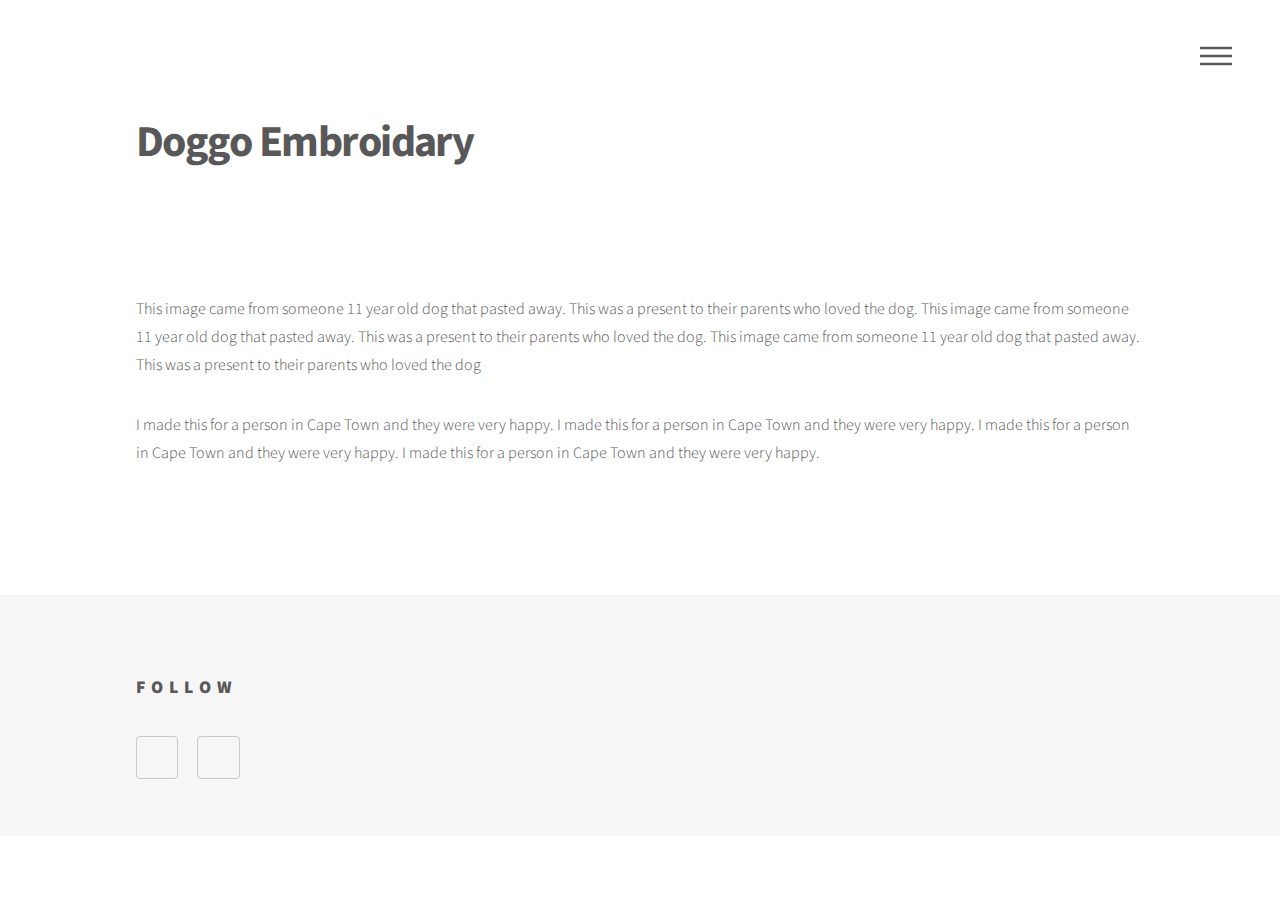
==== crafts/dog_embroidary.html @ c7ba62ee "add stetched image to doggo page" ====
<!DOCTYPE HTML>
<!--
	Phantom by HTML5 UP
	html5up.net | @ajlkn
	Free for personal and commercial use under the CCA 3.0 license (html5up.net/license)
-->
<html>

<head>
	<title>Keren Setton</title>
	<meta charset="utf-8" />
	<meta name="viewport"
		content="width=device-width, initial-scale=1, user-scalable=no" />
	<link rel="stylesheet" href="../assets/css/main.css" />
	<noscript>
		<link rel="stylesheet" href="../assets/css/noscript.css" /></noscript>
</head>

<body class="is-preload">
	<!-- Wrapper -->
	<div id="wrapper">

		<!-- Header -->
		<header id="header">
			<div class="inner">

				<!-- Nav -->
				<nav>
					<ul>
						<li><a href="#menu">Menu</a></li>
					</ul>
				</nav>

			</div>
		</header>

		<!-- Menu -->
		<nav id="menu">
			<h2>Menu</h2>
			<ul>
				<li><a href="../index.html">HOME</a></li>
				<li><a href="../craft.html">CRAFT</a></li>
				<li><a href="../film.html">FILM</a></li>
			</ul>
		</nav>

		<!-- Main -->
		<div id="main">
			<div class="inner">
				<h1>Doggo Embroidary</h1>
				<div class="col-12"><span class="image fit"><img
							src="../images/pic13.jpg" alt="" /></span></div>
				<span class="image main"><img src="images/pic13.jpg" alt="" /></span>
				<p>This image came from someone 11 year old dog that pasted away. This
					was a present to their parents who loved the dog. This image came from
					someone 11 year old dog that pasted away. This
					was a present to their parents who loved the dog. This image came from
					someone 11 year old dog that pasted away. This
					was a present to their parents who loved the dog</p>
				<p>I made this for a person in Cape Town and they were very happy. I
					made this for a person in Cape Town and they were very happy. I made
					this for a person in Cape Town and they were very happy. I made this
					for a person in Cape Town and they were very happy.</p>
			</div>
		</div>

		<!-- Footer -->
		<footer id="footer">
			<div class="inner">
				<section>
					<h2>Follow</h2>
					<ul class="icons">
						<li><a href="https://www.instagram.com/kerensetton" target="_blank"
								class="icon brands style2 fa-instagram"><span
									class="label">Instagram</span></a></li>
						<li><a href="#" class="icon solid style2 fa-envelope"><span
									class="label">Email</span></a></li>
					</ul>
				</section>
			</div>
		</footer>

	</div>

	<!-- Scripts -->
	<script src="../assets/js/jquery.min.js"></script>
	<script src="../assets/js/browser.min.js"></script>
	<script src="../assets/js/breakpoints.min.js"></script>
	<script src="../assets/js/util.js"></script>
	<script src="../assets/js/main.js"></script>

</body>

</html>
---- assets/css/main.css ----
@import url(fontawesome-all.min.css);
@import url("https://fonts.googleapis.com/css?family=Source+Sans+Pro:300,700,900");

/*
	Phantom by HTML5 UP
	html5up.net | @ajlkn
	Free for personal and commercial use under the CCA 3.0 license (html5up.net/license)
*/

.portal-option {
	width: calc(50% - 2.5em) !important;

}
@media screen and (max-width: 480px) {
	.portal-option {
		width: 100% !important;
	}
}

html, body, div, span, applet, object,
iframe, h1, h2, h3, h4, h5, h6, p, blockquote,
pre, a, abbr, acronym, address, big, cite,
code, del, dfn, em, img, ins, kbd, q, s, samp,
small, strike, strong, sub, sup, tt, var, b,
u, i, center, dl, dt, dd, ol, ul, li, fieldset,
form, label, legend, table, caption, tbody,
tfoot, thead, tr, th, td, article, aside,
canvas, details, embed, figure, figcaption,
footer, header, hgroup, menu, nav, output, ruby,
section, summary, time, mark, audio, video {
	margin: 0;
	padding: 0;
	border: 0;
	font-size: 100%;
	font: inherit;
	vertical-align: baseline;}

article, aside, details, figcaption, figure,
footer, header, hgroup, menu, nav, section {
	display: block;}

body {
	line-height: 1;
}

ol, ul {
	list-style: none;
}

blockquote, q {
	quotes: none;
}

	blockquote:before, blockquote:after, q:before, q:after {
		content: '';
		content: none;
	}

table {
	border-collapse: collapse;
	border-spacing: 0;
}

body {
	-webkit-text-size-adjust: none;
}

mark {
	background-color: transparent;
	color: inherit;
}

input::-moz-focus-inner {
	border: 0;
	padding: 0;
}

input, select, textarea {
	-moz-appearance: none;
	-webkit-appearance: none;
	-ms-appearance: none;
	appearance: none;
}

/* Basic */

	@-ms-viewport {
		width: device-width;
	}

	body {
		-ms-overflow-style: scrollbar;
	}

	@media screen and (max-width: 480px) {

		html, body {
			min-width: 320px;
		}

	}

	html {
		box-sizing: border-box;
	}

	*, *:before, *:after {
		box-sizing: inherit;
	}

	body {
		background: #ffffff;
	}

		body.is-preload *, body.is-preload *:before, body.is-preload *:after {
			-moz-animation: none !important;
			-webkit-animation: none !important;
			-ms-animation: none !important;
			animation: none !important;
			-moz-transition: none !important;
			-webkit-transition: none !important;
			-ms-transition: none !important;
			transition: none !important;
		}

/* Type */

	body, input, select, textarea {
		color: #585858;
		font-family: "Source Sans Pro", Helvetica, sans-serif;
		font-size: 16pt;
		font-weight: 300;
		line-height: 1.75;
	}

		@media screen and (max-width: 1680px) {

			body, input, select, textarea {
				font-size: 14pt;
			}

		}

		@media screen and (max-width: 1280px) {

			body, input, select, textarea {
				font-size: 12pt;
			}

		}

	a {
		-moz-transition: border-bottom-color 0.2s ease, color 0.2s ease;
		-webkit-transition: border-bottom-color 0.2s ease, color 0.2s ease;
		-ms-transition: border-bottom-color 0.2s ease, color 0.2s ease;
		transition: border-bottom-color 0.2s ease, color 0.2s ease;
		text-decoration: none;
		color: #585858;
		border-bottom: dotted 1px rgba(88, 88, 88, 0.5);
	}

		a:hover {
			border-bottom-color: transparent;
			color: #f2849e !important;
		}

	strong, b {
		font-weight: 900;
	}

	em, i {
		font-style: italic;
	}

	p {
		margin: 0 0 2em 0;
	}

	h1 {
		font-size: 2.75em;
		font-weight: 700;
		line-height: 1.3;
		margin: 0 0 1em 0;
		letter-spacing: -0.035em;
	}

		h1 a {
			color: inherit;
		}

		@media screen and (max-width: 736px) {

			h1 {
				font-size: 2em;
				margin: 0 0 1em 0;
			}

		}

		@media screen and (max-width: 360px) {

			h1 {
				font-size: 1.75em;
			}

		}

	h2, h3, h4, h5, h6 {
		font-weight: 900;
		line-height: 1.5;
		margin: 0 0 2em 0;
		text-transform: uppercase;
		letter-spacing: 0.35em;
	}

		h2 a, h3 a, h4 a, h5 a, h6 a {
			color: inherit;
		}

	h2 {
		font-size: 1.1em;
	}

	h3 {
		font-size: 1em;
	}

	h4 {
		font-size: 0.8em;
	}

	h5 {
		font-size: 0.8em;
	}

	h6 {
		font-size: 0.8em;
	}

	@media screen and (max-width: 980px) {

		h1 br, h2 br, h3 br, h4 br, h5 br, h6 br {
			display: none;
		}

	}

	@media screen and (max-width: 736px) {

		h2 {
			font-size: 1em;
		}

		h3 {
			font-size: 0.8em;
		}

	}

	sub {
		font-size: 0.8em;
		position: relative;
		top: 0.5em;
	}

	sup {
		font-size: 0.8em;
		position: relative;
		top: -0.5em;
	}

	blockquote {
		border-left: solid 4px #c9c9c9;
		font-style: italic;
		margin: 0 0 2em 0;
		padding: 0.5em 0 0.5em 2em;
	}

	code {
		background: rgba(144, 144, 144, 0.075);
		border-radius: 4px;
		border: solid 1px #c9c9c9;
		font-family: "Courier New", monospace;
		font-size: 0.9em;
		margin: 0 0.25em;
		padding: 0.25em 0.65em;
	}

	pre {
		-webkit-overflow-scrolling: touch;
		font-family: "Courier New", monospace;
		font-size: 0.9em;
		margin: 0 0 2em 0;
	}

		pre code {
			display: block;
			line-height: 1.75;
			padding: 1em 1.5em;
			overflow-x: auto;
		}

	hr {
		border: 0;
		border-bottom: solid 1px #c9c9c9;
		margin: 2em 0;
	}

		hr.major {
			margin: 3em 0;
		}

	.align-left {
		text-align: left;
	}

	.align-center {
		text-align: center;
	}

	.align-right {
		text-align: right;
	}

/* Row */

	.row {
		display: flex;
		flex-wrap: wrap;
		box-sizing: border-box;
		align-items: stretch;
	}

		.row > * {
			box-sizing: border-box;
		}

		.row.gtr-uniform > * > :last-child {
			margin-bottom: 0;
		}

		.row.aln-left {
			justify-content: flex-start;
		}

		.row.aln-center {
			justify-content: center;
		}

		.row.aln-right {
			justify-content: flex-end;
		}

		.row.aln-top {
			align-items: flex-start;
		}

		.row.aln-middle {
			align-items: center;
		}

		.row.aln-bottom {
			align-items: flex-end;
		}

		.row > .imp {
			order: -1;
		}

		.row > .col-1 {
			width: 8.33333%;
		}

		.row > .off-1 {
			margin-left: 8.33333%;
		}

		.row > .col-2 {
			width: 16.66667%;
		}

		.row > .off-2 {
			margin-left: 16.66667%;
		}

		.row > .col-3 {
			width: 25%;
		}

		.row > .off-3 {
			margin-left: 25%;
		}

		.row > .col-4 {
			width: 33.33333%;
		}

		.row > .off-4 {
			margin-left: 33.33333%;
		}

		.row > .col-5 {
			width: 41.66667%;
		}

		.row > .off-5 {
			margin-left: 41.66667%;
		}

		.row > .col-6 {
			width: 50%;
		}

		.row > .off-6 {
			margin-left: 50%;
		}

		.row > .col-7 {
			width: 58.33333%;
		}

		.row > .off-7 {
			margin-left: 58.33333%;
		}

		.row > .col-8 {
			width: 66.66667%;
		}

		.row > .off-8 {
			margin-left: 66.66667%;
		}

		.row > .col-9 {
			width: 75%;
		}

		.row > .off-9 {
			margin-left: 75%;
		}

		.row > .col-10 {
			width: 83.33333%;
		}

		.row > .off-10 {
			margin-left: 83.33333%;
		}

		.row > .col-11 {
			width: 91.66667%;
		}

		.row > .off-11 {
			margin-left: 91.66667%;
		}

		.row > .col-12 {
			width: 100%;
		}

		.row > .off-12 {
			margin-left: 100%;
		}

		.row.gtr-0 {
			margin-top: 0;
			margin-left: 0em;
		}

			.row.gtr-0 > * {
				padding: 0 0 0 0em;
			}

			.row.gtr-0.gtr-uniform {
				margin-top: 0em;
			}

				.row.gtr-0.gtr-uniform > * {
					padding-top: 0em;
				}

		.row.gtr-25 {
			margin-top: 0;
			margin-left: -0.5em;
		}

			.row.gtr-25 > * {
				padding: 0 0 0 0.5em;
			}

			.row.gtr-25.gtr-uniform {
				margin-top: -0.5em;
			}

				.row.gtr-25.gtr-uniform > * {
					padding-top: 0.5em;
				}

		.row.gtr-50 {
			margin-top: 0;
			margin-left: -1em;
		}

			.row.gtr-50 > * {
				padding: 0 0 0 1em;
			}

			.row.gtr-50.gtr-uniform {
				margin-top: -1em;
			}

				.row.gtr-50.gtr-uniform > * {
					padding-top: 1em;
				}

		.row {
			margin-top: 0;
			margin-left: -2em;
		}

			.row > * {
				padding: 0 0 0 2em;
			}

			.row.gtr-uniform {
				margin-top: -2em;
			}

				.row.gtr-uniform > * {
					padding-top: 2em;
				}

		.row.gtr-150 {
			margin-top: 0;
			margin-left: -3em;
		}

			.row.gtr-150 > * {
				padding: 0 0 0 3em;
			}

			.row.gtr-150.gtr-uniform {
				margin-top: -3em;
			}

				.row.gtr-150.gtr-uniform > * {
					padding-top: 3em;
				}

		.row.gtr-200 {
			margin-top: 0;
			margin-left: -4em;
		}

			.row.gtr-200 > * {
				padding: 0 0 0 4em;
			}

			.row.gtr-200.gtr-uniform {
				margin-top: -4em;
			}

				.row.gtr-200.gtr-uniform > * {
					padding-top: 4em;
				}

		@media screen and (max-width: 1680px) {

			.row {
				display: flex;
				flex-wrap: wrap;
				box-sizing: border-box;
				align-items: stretch;
			}

				.row > * {
					box-sizing: border-box;
				}

				.row.gtr-uniform > * > :last-child {
					margin-bottom: 0;
				}

				.row.aln-left {
					justify-content: flex-start;
				}

				.row.aln-center {
					justify-content: center;
				}

				.row.aln-right {
					justify-content: flex-end;
				}

				.row.aln-top {
					align-items: flex-start;
				}

				.row.aln-middle {
					align-items: center;
				}

				.row.aln-bottom {
					align-items: flex-end;
				}

				.row > .imp-xlarge {
					order: -1;
				}

				.row > .col-1-xlarge {
					width: 8.33333%;
				}

				.row > .off-1-xlarge {
					margin-left: 8.33333%;
				}

				.row > .col-2-xlarge {
					width: 16.66667%;
				}

				.row > .off-2-xlarge {
					margin-left: 16.66667%;
				}

				.row > .col-3-xlarge {
					width: 25%;
				}

				.row > .off-3-xlarge {
					margin-left: 25%;
				}

				.row > .col-4-xlarge {
					width: 33.33333%;
				}

				.row > .off-4-xlarge {
					margin-left: 33.33333%;
				}

				.row > .col-5-xlarge {
					width: 41.66667%;
				}

				.row > .off-5-xlarge {
					margin-left: 41.66667%;
				}

				.row > .col-6-xlarge {
					width: 50%;
				}

				.row > .off-6-xlarge {
					margin-left: 50%;
				}

				.row > .col-7-xlarge {
					width: 58.33333%;
				}

				.row > .off-7-xlarge {
					margin-left: 58.33333%;
				}

				.row > .col-8-xlarge {
					width: 66.66667%;
				}

				.row > .off-8-xlarge {
					margin-left: 66.66667%;
				}

				.row > .col-9-xlarge {
					width: 75%;
				}

				.row > .off-9-xlarge {
					margin-left: 75%;
				}

				.row > .col-10-xlarge {
					width: 83.33333%;
				}

				.row > .off-10-xlarge {
					margin-left: 83.33333%;
				}

				.row > .col-11-xlarge {
					width: 91.66667%;
				}

				.row > .off-11-xlarge {
					margin-left: 91.66667%;
				}

				.row > .col-12-xlarge {
					width: 100%;
				}

				.row > .off-12-xlarge {
					margin-left: 100%;
				}

				.row.gtr-0 {
					margin-top: 0;
					margin-left: 0em;
				}

					.row.gtr-0 > * {
						padding: 0 0 0 0em;
					}

					.row.gtr-0.gtr-uniform {
						margin-top: 0em;
					}

						.row.gtr-0.gtr-uniform > * {
							padding-top: 0em;
						}

				.row.gtr-25 {
					margin-top: 0;
					margin-left: -0.5em;
				}

					.row.gtr-25 > * {
						padding: 0 0 0 0.5em;
					}

					.row.gtr-25.gtr-uniform {
						margin-top: -0.5em;
					}

						.row.gtr-25.gtr-uniform > * {
							padding-top: 0.5em;
						}

				.row.gtr-50 {
					margin-top: 0;
					margin-left: -1em;
				}

					.row.gtr-50 > * {
						padding: 0 0 0 1em;
					}

					.row.gtr-50.gtr-uniform {
						margin-top: -1em;
					}

						.row.gtr-50.gtr-uniform > * {
							padding-top: 1em;
						}

				.row {
					margin-top: 0;
					margin-left: -2em;
				}

					.row > * {
						padding: 0 0 0 2em;
					}

					.row.gtr-uniform {
						margin-top: -2em;
					}

						.row.gtr-uniform > * {
							padding-top: 2em;
						}

				.row.gtr-150 {
					margin-top: 0;
					margin-left: -3em;
				}

					.row.gtr-150 > * {
						padding: 0 0 0 3em;
					}

					.row.gtr-150.gtr-uniform {
						margin-top: -3em;
					}

						.row.gtr-150.gtr-uniform > * {
							padding-top: 3em;
						}

				.row.gtr-200 {
					margin-top: 0;
					margin-left: -4em;
				}

					.row.gtr-200 > * {
						padding: 0 0 0 4em;
					}

					.row.gtr-200.gtr-uniform {
						margin-top: -4em;
					}

						.row.gtr-200.gtr-uniform > * {
							padding-top: 4em;
						}

		}

		@media screen and (max-width: 1280px) {

			.row {
				display: flex;
				flex-wrap: wrap;
				box-sizing: border-box;
				align-items: stretch;
			}

				.row > * {
					box-sizing: border-box;
				}

				.row.gtr-uniform > * > :last-child {
					margin-bottom: 0;
				}

				.row.aln-left {
					justify-content: flex-start;
				}

				.row.aln-center {
					justify-content: center;
				}

				.row.aln-right {
					justify-content: flex-end;
				}

				.row.aln-top {
					align-items: flex-start;
				}

				.row.aln-middle {
					align-items: center;
				}

				.row.aln-bottom {
					align-items: flex-end;
				}

				.row > .imp-large {
					order: -1;
				}

				.row > .col-1-large {
					width: 8.33333%;
				}

				.row > .off-1-large {
					margin-left: 8.33333%;
				}

				.row > .col-2-large {
					width: 16.66667%;
				}

				.row > .off-2-large {
					margin-left: 16.66667%;
				}

				.row > .col-3-large {
					width: 25%;
				}

				.row > .off-3-large {
					margin-left: 25%;
				}

				.row > .col-4-large {
					width: 33.33333%;
				}

				.row > .off-4-large {
					margin-left: 33.33333%;
				}

				.row > .col-5-large {
					width: 41.66667%;
				}

				.row > .off-5-large {
					margin-left: 41.66667%;
				}

				.row > .col-6-large {
					width: 50%;
				}

				.row > .off-6-large {
					margin-left: 50%;
				}

				.row > .col-7-large {
					width: 58.33333%;
				}

				.row > .off-7-large {
					margin-left: 58.33333%;
				}

				.row > .col-8-large {
					width: 66.66667%;
				}

				.row > .off-8-large {
					margin-left: 66.66667%;
				}

				.row > .col-9-large {
					width: 75%;
				}

				.row > .off-9-large {
					margin-left: 75%;
				}

				.row > .col-10-large {
					width: 83.33333%;
				}

				.row > .off-10-large {
					margin-left: 83.33333%;
				}

				.row > .col-11-large {
					width: 91.66667%;
				}

				.row > .off-11-large {
					margin-left: 91.66667%;
				}

				.row > .col-12-large {
					width: 100%;
				}

				.row > .off-12-large {
					margin-left: 100%;
				}

				.row.gtr-0 {
					margin-top: 0;
					margin-left: 0em;
				}

					.row.gtr-0 > * {
						padding: 0 0 0 0em;
					}

					.row.gtr-0.gtr-uniform {
						margin-top: 0em;
					}

						.row.gtr-0.gtr-uniform > * {
							padding-top: 0em;
						}

				.row.gtr-25 {
					margin-top: 0;
					margin-left: -0.5em;
				}

					.row.gtr-25 > * {
						padding: 0 0 0 0.5em;
					}

					.row.gtr-25.gtr-uniform {
						margin-top: -0.5em;
					}

						.row.gtr-25.gtr-uniform > * {
							padding-top: 0.5em;
						}

				.row.gtr-50 {
					margin-top: 0;
					margin-left: -1em;
				}

					.row.gtr-50 > * {
						padding: 0 0 0 1em;
					}

					.row.gtr-50.gtr-uniform {
						margin-top: -1em;
					}

						.row.gtr-50.gtr-uniform > * {
							padding-top: 1em;
						}

				.row {
					margin-top: 0;
					margin-left: -2em;
				}

					.row > * {
						padding: 0 0 0 2em;
					}

					.row.gtr-uniform {
						margin-top: -2em;
					}

						.row.gtr-uniform > * {
							padding-top: 2em;
						}

				.row.gtr-150 {
					margin-top: 0;
					margin-left: -3em;
				}

					.row.gtr-150 > * {
						padding: 0 0 0 3em;
					}

					.row.gtr-150.gtr-uniform {
						margin-top: -3em;
					}

						.row.gtr-150.gtr-uniform > * {
							padding-top: 3em;
						}

				.row.gtr-200 {
					margin-top: 0;
					margin-left: -4em;
				}

					.row.gtr-200 > * {
						padding: 0 0 0 4em;
					}

					.row.gtr-200.gtr-uniform {
						margin-top: -4em;
					}

						.row.gtr-200.gtr-uniform > * {
							padding-top: 4em;
						}

		}

		@media screen and (max-width: 980px) {

			.row {
				display: flex;
				flex-wrap: wrap;
				box-sizing: border-box;
				align-items: stretch;
			}

				.row > * {
					box-sizing: border-box;
				}

				.row.gtr-uniform > * > :last-child {
					margin-bottom: 0;
				}

				.row.aln-left {
					justify-content: flex-start;
				}

				.row.aln-center {
					justify-content: center;
				}

				.row.aln-right {
					justify-content: flex-end;
				}

				.row.aln-top {
					align-items: flex-start;
				}

				.row.aln-middle {
					align-items: center;
				}

				.row.aln-bottom {
					align-items: flex-end;
				}

				.row > .imp-medium {
					order: -1;
				}

				.row > .col-1-medium {
					width: 8.33333%;
				}

				.row > .off-1-medium {
					margin-left: 8.33333%;
				}

				.row > .col-2-medium {
					width: 16.66667%;
				}

				.row > .off-2-medium {
					margin-left: 16.66667%;
				}

				.row > .col-3-medium {
					width: 25%;
				}

				.row > .off-3-medium {
					margin-left: 25%;
				}

				.row > .col-4-medium {
					width: 33.33333%;
				}

				.row > .off-4-medium {
					margin-left: 33.33333%;
				}

				.row > .col-5-medium {
					width: 41.66667%;
				}

				.row > .off-5-medium {
					margin-left: 41.66667%;
				}

				.row > .col-6-medium {
					width: 50%;
				}

				.row > .off-6-medium {
					margin-left: 50%;
				}

				.row > .col-7-medium {
					width: 58.33333%;
				}

				.row > .off-7-medium {
					margin-left: 58.33333%;
				}

				.row > .col-8-medium {
					width: 66.66667%;
				}

				.row > .off-8-medium {
					margin-left: 66.66667%;
				}

				.row > .col-9-medium {
					width: 75%;
				}

				.row > .off-9-medium {
					margin-left: 75%;
				}

				.row > .col-10-medium {
					width: 83.33333%;
				}

				.row > .off-10-medium {
					margin-left: 83.33333%;
				}

				.row > .col-11-medium {
					width: 91.66667%;
				}

				.row > .off-11-medium {
					margin-left: 91.66667%;
				}

				.row > .col-12-medium {
					width: 100%;
				}

				.row > .off-12-medium {
					margin-left: 100%;
				}

				.row.gtr-0 {
					margin-top: 0;
					margin-left: 0em;
				}

					.row.gtr-0 > * {
						padding: 0 0 0 0em;
					}

					.row.gtr-0.gtr-uniform {
						margin-top: 0em;
					}

						.row.gtr-0.gtr-uniform > * {
							padding-top: 0em;
						}

				.row.gtr-25 {
					margin-top: 0;
					margin-left: -0.375em;
				}

					.row.gtr-25 > * {
						padding: 0 0 0 0.375em;
					}

					.row.gtr-25.gtr-uniform {
						margin-top: -0.375em;
					}

						.row.gtr-25.gtr-uniform > * {
							padding-top: 0.375em;
						}

				.row.gtr-50 {
					margin-top: 0;
					margin-left: -0.75em;
				}

					.row.gtr-50 > * {
						padding: 0 0 0 0.75em;
					}

					.row.gtr-50.gtr-uniform {
						margin-top: -0.75em;
					}

						.row.gtr-50.gtr-uniform > * {
							padding-top: 0.75em;
						}

				.row {
					margin-top: 0;
					margin-left: -1.5em;
				}

					.row > * {
						padding: 0 0 0 1.5em;
					}

					.row.gtr-uniform {
						margin-top: -1.5em;
					}

						.row.gtr-uniform > * {
							padding-top: 1.5em;
						}

				.row.gtr-150 {
					margin-top: 0;
					margin-left: -2.25em;
				}

					.row.gtr-150 > * {
						padding: 0 0 0 2.25em;
					}

					.row.gtr-150.gtr-uniform {
						margin-top: -2.25em;
					}

						.row.gtr-150.gtr-uniform > * {
							padding-top: 2.25em;
						}

				.row.gtr-200 {
					margin-top: 0;
					margin-left: -3em;
				}

					.row.gtr-200 > * {
						padding: 0 0 0 3em;
					}

					.row.gtr-200.gtr-uniform {
						margin-top: -3em;
					}

						.row.gtr-200.gtr-uniform > * {
							padding-top: 3em;
						}

		}

		@media screen and (max-width: 736px) {

			.row {
				display: flex;
				flex-wrap: wrap;
				box-sizing: border-box;
				align-items: stretch;
			}

				.row > * {
					box-sizing: border-box;
				}

				.row.gtr-uniform > * > :last-child {
					margin-bottom: 0;
				}

				.row.aln-left {
					justify-content: flex-start;
				}

				.row.aln-center {
					justify-content: center;
				}

				.row.aln-right {
					justify-content: flex-end;
				}

				.row.aln-top {
					align-items: flex-start;
				}

				.row.aln-middle {
					align-items: center;
				}

				.row.aln-bottom {
					align-items: flex-end;
				}

				.row > .imp-small {
					order: -1;
				}

				.row > .col-1-small {
					width: 8.33333%;
				}

				.row > .off-1-small {
					margin-left: 8.33333%;
				}

				.row > .col-2-small {
					width: 16.66667%;
				}

				.row > .off-2-small {
					margin-left: 16.66667%;
				}

				.row > .col-3-small {
					width: 25%;
				}

				.row > .off-3-small {
					margin-left: 25%;
				}

				.row > .col-4-small {
					width: 33.33333%;
				}

				.row > .off-4-small {
					margin-left: 33.33333%;
				}

				.row > .col-5-small {
					width: 41.66667%;
				}

				.row > .off-5-small {
					margin-left: 41.66667%;
				}

				.row > .col-6-small {
					width: 50%;
				}

				.row > .off-6-small {
					margin-left: 50%;
				}

				.row > .col-7-small {
					width: 58.33333%;
				}

				.row > .off-7-small {
					margin-left: 58.33333%;
				}

				.row > .col-8-small {
					width: 66.66667%;
				}

				.row > .off-8-small {
					margin-left: 66.66667%;
				}

				.row > .col-9-small {
					width: 75%;
				}

				.row > .off-9-small {
					margin-left: 75%;
				}

				.row > .col-10-small {
					width: 83.33333%;
				}

				.row > .off-10-small {
					margin-left: 83.33333%;
				}

				.row > .col-11-small {
					width: 91.66667%;
				}

				.row > .off-11-small {
					margin-left: 91.66667%;
				}

				.row > .col-12-small {
					width: 100%;
				}

				.row > .off-12-small {
					margin-left: 100%;
				}

				.row.gtr-0 {
					margin-top: 0;
					margin-left: 0em;
				}

					.row.gtr-0 > * {
						padding: 0 0 0 0em;
					}

					.row.gtr-0.gtr-uniform {
						margin-top: 0em;
					}

						.row.gtr-0.gtr-uniform > * {
							padding-top: 0em;
						}

				.row.gtr-25 {
					margin-top: 0;
					margin-left: -0.25em;
				}

					.row.gtr-25 > * {
						padding: 0 0 0 0.25em;
					}

					.row.gtr-25.gtr-uniform {
						margin-top: -0.25em;
					}

						.row.gtr-25.gtr-uniform > * {
							padding-top: 0.25em;
						}

				.row.gtr-50 {
					margin-top: 0;
					margin-left: -0.5em;
				}

					.row.gtr-50 > * {
						padding: 0 0 0 0.5em;
					}

					.row.gtr-50.gtr-uniform {
						margin-top: -0.5em;
					}

						.row.gtr-50.gtr-uniform > * {
							padding-top: 0.5em;
						}

				.row {
					margin-top: 0;
					margin-left: -1em;
				}

					.row > * {
						padding: 0 0 0 1em;
					}

					.row.gtr-uniform {
						margin-top: -1em;
					}

						.row.gtr-uniform > * {
							padding-top: 1em;
						}

				.row.gtr-150 {
					margin-top: 0;
					margin-left: -1.5em;
				}

					.row.gtr-150 > * {
						padding: 0 0 0 1.5em;
					}

					.row.gtr-150.gtr-uniform {
						margin-top: -1.5em;
					}

						.row.gtr-150.gtr-uniform > * {
							padding-top: 1.5em;
						}

				.row.gtr-200 {
					margin-top: 0;
					margin-left: -2em;
				}

					.row.gtr-200 > * {
						padding: 0 0 0 2em;
					}

					.row.gtr-200.gtr-uniform {
						margin-top: -2em;
					}

						.row.gtr-200.gtr-uniform > * {
							padding-top: 2em;
						}

		}

		@media screen and (max-width: 480px) {

			.row {
				display: flex;
				flex-wrap: wrap;
				box-sizing: border-box;
				align-items: stretch;
			}

				.row > * {
					box-sizing: border-box;
				}

				.row.gtr-uniform > * > :last-child {
					margin-bottom: 0;
				}

				.row.aln-left {
					justify-content: flex-start;
				}

				.row.aln-center {
					justify-content: center;
				}

				.row.aln-right {
					justify-content: flex-end;
				}

				.row.aln-top {
					align-items: flex-start;
				}

				.row.aln-middle {
					align-items: center;
				}

				.row.aln-bottom {
					align-items: flex-end;
				}

				.row > .imp-xsmall {
					order: -1;
				}

				.row > .col-1-xsmall {
					width: 8.33333%;
				}

				.row > .off-1-xsmall {
					margin-left: 8.33333%;
				}

				.row > .col-2-xsmall {
					width: 16.66667%;
				}

				.row > .off-2-xsmall {
					margin-left: 16.66667%;
				}

				.row > .col-3-xsmall {
					width: 25%;
				}

				.row > .off-3-xsmall {
					margin-left: 25%;
				}

				.row > .col-4-xsmall {
					width: 33.33333%;
				}

				.row > .off-4-xsmall {
					margin-left: 33.33333%;
				}

				.row > .col-5-xsmall {
					width: 41.66667%;
				}

				.row > .off-5-xsmall {
					margin-left: 41.66667%;
				}

				.row > .col-6-xsmall {
					width: 50%;
				}

				.row > .off-6-xsmall {
					margin-left: 50%;
				}

				.row > .col-7-xsmall {
					width: 58.33333%;
				}

				.row > .off-7-xsmall {
					margin-left: 58.33333%;
				}

				.row > .col-8-xsmall {
					width: 66.66667%;
				}

				.row > .off-8-xsmall {
					margin-left: 66.66667%;
				}

				.row > .col-9-xsmall {
					width: 75%;
				}

				.row > .off-9-xsmall {
					margin-left: 75%;
				}

				.row > .col-10-xsmall {
					width: 83.33333%;
				}

				.row > .off-10-xsmall {
					margin-left: 83.33333%;
				}

				.row > .col-11-xsmall {
					width: 91.66667%;
				}

				.row > .off-11-xsmall {
					margin-left: 91.66667%;
				}

				.row > .col-12-xsmall {
					width: 100%;
				}

				.row > .off-12-xsmall {
					margin-left: 100%;
				}

				.row.gtr-0 {
					margin-top: 0;
					margin-left: 0em;
				}

					.row.gtr-0 > * {
						padding: 0 0 0 0em;
					}

					.row.gtr-0.gtr-uniform {
						margin-top: 0em;
					}

						.row.gtr-0.gtr-uniform > * {
							padding-top: 0em;
						}

				.row.gtr-25 {
					margin-top: 0;
					margin-left: -0.25em;
				}

					.row.gtr-25 > * {
						padding: 0 0 0 0.25em;
					}

					.row.gtr-25.gtr-uniform {
						margin-top: -0.25em;
					}

						.row.gtr-25.gtr-uniform > * {
							padding-top: 0.25em;
						}

				.row.gtr-50 {
					margin-top: 0;
					margin-left: -0.5em;
				}

					.row.gtr-50 > * {
						padding: 0 0 0 0.5em;
					}

					.row.gtr-50.gtr-uniform {
						margin-top: -0.5em;
					}

						.row.gtr-50.gtr-uniform > * {
							padding-top: 0.5em;
						}

				.row {
					margin-top: 0;
					margin-left: -1em;
				}

					.row > * {
						padding: 0 0 0 1em;
					}

					.row.gtr-uniform {
						margin-top: -1em;
					}

						.row.gtr-uniform > * {
							padding-top: 1em;
						}

				.row.gtr-150 {
					margin-top: 0;
					margin-left: -1.5em;
				}

					.row.gtr-150 > * {
						padding: 0 0 0 1.5em;
					}

					.row.gtr-150.gtr-uniform {
						margin-top: -1.5em;
					}

						.row.gtr-150.gtr-uniform > * {
							padding-top: 1.5em;
						}

				.row.gtr-200 {
					margin-top: 0;
					margin-left: -2em;
				}

					.row.gtr-200 > * {
						padding: 0 0 0 2em;
					}

					.row.gtr-200.gtr-uniform {
						margin-top: -2em;
					}

						.row.gtr-200.gtr-uniform > * {
							padding-top: 2em;
						}

		}

/* Section/Article */

	section.special, article.special {
		text-align: center;
	}

	header p {
		margin-top: -1em;
	}

	@media screen and (max-width: 736px) {

		header p {
			margin-top: 0;
		}

	}

/* Icon */

	.icon {
		text-decoration: none;
		border-bottom: none;
		position: relative;
	}

		.icon:before {
			-moz-osx-font-smoothing: grayscale;
			-webkit-font-smoothing: antialiased;
			display: inline-block;
			font-style: normal;
			font-variant: normal;
			text-rendering: auto;
			line-height: 1;
			text-transform: none !important;
			font-family: 'Font Awesome 5 Free';
			font-weight: 400;
		}

		.icon > .label {
			display: none;
		}

		.icon:before {
			line-height: inherit;
		}

		.icon.solid:before {
			font-weight: 900;
		}

		.icon.brands:before {
			font-family: 'Font Awesome 5 Brands';
		}

		.icon.style2 {
			-moz-transition: background-color 0.2s ease-in-out, color 0.2s ease-in-out, border-color 0.2s ease-in-out;
			-webkit-transition: background-color 0.2s ease-in-out, color 0.2s ease-in-out, border-color 0.2s ease-in-out;
			-ms-transition: background-color 0.2s ease-in-out, color 0.2s ease-in-out, border-color 0.2s ease-in-out;
			transition: background-color 0.2s ease-in-out, color 0.2s ease-in-out, border-color 0.2s ease-in-out;
			background-color: transparent;
			border: solid 1px #c9c9c9;
			border-radius: 4px;
			width: 2.65em;
			height: 2.65em;
			display: inline-block;
			text-align: center;
			line-height: 2.65em;
			color: inherit;
		}

			.icon.style2:before {
				font-size: 1.1em;
			}

			.icon.style2:hover {
				color: #f2849e;
				border-color: #f2849e;
			}

			.icon.style2:active {
				background-color: rgba(242, 132, 158, 0.1);
			}

/* List */

	ol {
		list-style: decimal;
		margin: 0 0 2em 0;
		padding-left: 1.25em;
	}

		ol li {
			padding-left: 0.25em;
		}

	ul {
		list-style: disc;
		margin: 0 0 2em 0;
		padding-left: 1em;
	}

		ul li {
			padding-left: 0.5em;
		}

		ul.alt {
			list-style: none;
			padding-left: 0;
		}

			ul.alt li {
				border-top: solid 1px #c9c9c9;
				padding: 0.5em 0;
			}

				ul.alt li:first-child {
					border-top: 0;
					padding-top: 0;
				}

	dl {
		margin: 0 0 2em 0;
	}

		dl dt {
			display: block;
			font-weight: 900;
			margin: 0 0 1em 0;
		}

		dl dd {
			margin-left: 2em;
		}

/* Actions */

	ul.actions {
		display: -moz-flex;
		display: -webkit-flex;
		display: -ms-flex;
		display: flex;
		cursor: default;
		list-style: none;
		margin-left: -1em;
		padding-left: 0;
	}

		ul.actions li {
			padding: 0 0 0 1em;
			vertical-align: middle;
		}

		ul.actions.special {
			-moz-justify-content: center;
			-webkit-justify-content: center;
			-ms-justify-content: center;
			justify-content: center;
			width: 100%;
			margin-left: 0;
		}

			ul.actions.special li:first-child {
				padding-left: 0;
			}

		ul.actions.stacked {
			-moz-flex-direction: column;
			-webkit-flex-direction: column;
			-ms-flex-direction: column;
			flex-direction: column;
			margin-left: 0;
		}

			ul.actions.stacked li {
				padding: 1.3em 0 0 0;
			}

				ul.actions.stacked li:first-child {
					padding-top: 0;
				}

		ul.actions.fit {
			width: calc(100% + 1em);
		}

			ul.actions.fit li {
				-moz-flex-grow: 1;
				-webkit-flex-grow: 1;
				-ms-flex-grow: 1;
				flex-grow: 1;
				-moz-flex-shrink: 1;
				-webkit-flex-shrink: 1;
				-ms-flex-shrink: 1;
				flex-shrink: 1;
				width: 100%;
			}

				ul.actions.fit li > * {
					width: 100%;
				}

			ul.actions.fit.stacked {
				width: 100%;
			}

		@media screen and (max-width: 480px) {

			ul.actions:not(.fixed) {
				-moz-flex-direction: column;
				-webkit-flex-direction: column;
				-ms-flex-direction: column;
				flex-direction: column;
				margin-left: 0;
				width: 100% !important;
			}

				ul.actions:not(.fixed) li {
					-moz-flex-grow: 1;
					-webkit-flex-grow: 1;
					-ms-flex-grow: 1;
					flex-grow: 1;
					-moz-flex-shrink: 1;
					-webkit-flex-shrink: 1;
					-ms-flex-shrink: 1;
					flex-shrink: 1;
					padding: 1em 0 0 0;
					text-align: center;
					width: 100%;
				}

					ul.actions:not(.fixed) li > * {
						width: 100%;
					}

					ul.actions:not(.fixed) li:first-child {
						padding-top: 0;
					}

					ul.actions:not(.fixed) li input[type="submit"],
					ul.actions:not(.fixed) li input[type="reset"],
					ul.actions:not(.fixed) li input[type="button"],
					ul.actions:not(.fixed) li button,
					ul.actions:not(.fixed) li .button {
						width: 100%;
					}

						ul.actions:not(.fixed) li input[type="submit"].icon:before,
						ul.actions:not(.fixed) li input[type="reset"].icon:before,
						ul.actions:not(.fixed) li input[type="button"].icon:before,
						ul.actions:not(.fixed) li button.icon:before,
						ul.actions:not(.fixed) li .button.icon:before {
							margin-left: -0.5rem;
						}

		}

/* Icons */

	ul.icons {
		cursor: default;
		list-style: none;
		padding-left: 0;
		margin: -1em 0 2em -1em;
	}

		ul.icons li {
			display: inline-block;
			padding: 1em 0 0 1em;
		}

/* Form */

	form {
		margin: 0 0 2em 0;
		overflow-x: hidden;
	}

		form > :last-child {
			margin-bottom: 0;
		}

		form > .fields {
			display: -moz-flex;
			display: -webkit-flex;
			display: -ms-flex;
			display: flex;
			-moz-flex-wrap: wrap;
			-webkit-flex-wrap: wrap;
			-ms-flex-wrap: wrap;
			flex-wrap: wrap;
			width: calc(100% + 3em);
			margin: -1.5em 0 2em -1.5em;
		}

			form > .fields > .field {
				-moz-flex-grow: 0;
				-webkit-flex-grow: 0;
				-ms-flex-grow: 0;
				flex-grow: 0;
				-moz-flex-shrink: 0;
				-webkit-flex-shrink: 0;
				-ms-flex-shrink: 0;
				flex-shrink: 0;
				padding: 1.5em 0 0 1.5em;
				width: calc(100% - 1.5em);
			}

				form > .fields > .field.half {
					width: calc(50% - 0.75em);
				}

				form > .fields > .field.third {
					width: calc(100%/3 - 0.5em);
				}

				form > .fields > .field.quarter {
					width: calc(25% - 0.375em);
				}

		@media screen and (max-width: 480px) {

			form > .fields {
				width: calc(100% + 3em);
				margin: -1.5em 0 2em -1.5em;
			}

				form > .fields > .field {
					padding: 1.5em 0 0 1.5em;
					width: calc(100% - 1.5em);
				}

					form > .fields > .field.half {
						width: calc(100% - 1.5em);
					}

					form > .fields > .field.third {
						width: calc(100% - 1.5em);
					}

					form > .fields > .field.quarter {
						width: calc(100% - 1.5em);
					}

		}

	label {
		display: block;
		font-size: 0.9em;
		font-weight: 900;
		margin: 0 0 1em 0;
	}

	input[type="text"],
	input[type="password"],
	input[type="email"],
	input[type="tel"],
	select,
	textarea {
		-moz-appearance: none;
		-webkit-appearance: none;
		-ms-appearance: none;
		appearance: none;
		background-color: transparent;
		border: none;
		border-radius: 0;
		border-bottom: solid 1px #c9c9c9;
		color: inherit;
		display: block;
		outline: 0;
		padding: 0;
		text-decoration: none;
		width: 100%;
	}

		input[type="text"]:invalid,
		input[type="password"]:invalid,
		input[type="email"]:invalid,
		input[type="tel"]:invalid,
		select:invalid,
		textarea:invalid {
			box-shadow: none;
		}

		input[type="text"]:focus,
		input[type="password"]:focus,
		input[type="email"]:focus,
		input[type="tel"]:focus,
		select:focus,
		textarea:focus {
			border-bottom-color: #f2849e;
			box-shadow: inset 0 -1px 0 0 #f2849e;
		}

	select {
		background-image: url("data:image/svg+xml;charset=utf8,%3Csvg xmlns='http://www.w3.org/2000/svg' width='40' height='40' preserveAspectRatio='none' viewBox='0 0 40 40'%3E%3Cpath d='M9.4,12.3l10.4,10.4l10.4-10.4c0.2-0.2,0.5-0.4,0.9-0.4c0.3,0,0.6,0.1,0.9,0.4l3.3,3.3c0.2,0.2,0.4,0.5,0.4,0.9 c0,0.4-0.1,0.6-0.4,0.9L20.7,31.9c-0.2,0.2-0.5,0.4-0.9,0.4c-0.3,0-0.6-0.1-0.9-0.4L4.3,17.3c-0.2-0.2-0.4-0.5-0.4-0.9 c0-0.4,0.1-0.6,0.4-0.9l3.3-3.3c0.2-0.2,0.5-0.4,0.9-0.4S9.1,12.1,9.4,12.3z' fill='%23c9c9c9' /%3E%3C/svg%3E");
		background-size: 1.25rem;
		background-repeat: no-repeat;
		background-position: calc(100% - 1rem) center;
		height: 3em;
		padding-right: 3em;
		text-overflow: ellipsis;
	}

		select option {
			background: #ffffff;
		}

		select:focus::-ms-value {
			background-color: transparent;
		}

		select::-ms-expand {
			display: none;
		}

	input[type="text"],
	input[type="password"],
	input[type="email"],
	select {
		height: 3em;
	}

	textarea {
		padding: 0;
		min-height: 3.75em;
	}

	input[type="checkbox"],
	input[type="radio"] {
		-moz-appearance: none;
		-webkit-appearance: none;
		-ms-appearance: none;
		appearance: none;
		display: block;
		float: left;
		margin-right: -2em;
		opacity: 0;
		width: 1em;
		z-index: -1;
	}

		input[type="checkbox"] + label,
		input[type="radio"] + label {
			text-decoration: none;
			color: #585858;
			cursor: pointer;
			display: inline-block;
			font-size: 1em;
			font-weight: 300;
			padding-left: 2.55em;
			padding-right: 0.75em;
			position: relative;
		}

			input[type="checkbox"] + label:before,
			input[type="radio"] + label:before {
				-moz-osx-font-smoothing: grayscale;
				-webkit-font-smoothing: antialiased;
				display: inline-block;
				font-style: normal;
				font-variant: normal;
				text-rendering: auto;
				line-height: 1;
				text-transform: none !important;
				font-family: 'Font Awesome 5 Free';
				font-weight: 900;
			}

			input[type="checkbox"] + label:before,
			input[type="radio"] + label:before {
				border-radius: 4px;
				border: solid 1px #c9c9c9;
				content: '';
				display: inline-block;
				font-size: 0.8em;
				height: 2.25em;
				left: 0;
				line-height: 2.25em;
				position: absolute;
				text-align: center;
				top: 0;
				width: 2.25em;
			}

		input[type="checkbox"]:checked + label:before,
		input[type="radio"]:checked + label:before {
			background: #585858;
			border-color: #585858;
			color: #ffffff;
			content: '\f00c';
		}

		input[type="checkbox"]:focus + label:before,
		input[type="radio"]:focus + label:before {
			border-color: #f2849e;
			box-shadow: 0 0 0 1px #f2849e;
		}

	input[type="checkbox"] + label:before {
		border-radius: 4px;
	}

	input[type="radio"] + label:before {
		border-radius: 100%;
	}

/* Box */

	.box {
		border-radius: 4px;
		border: solid 1px #c9c9c9;
		margin-bottom: 2em;
		padding: 1.5em;
	}

		.box > :last-child,
		.box > :last-child > :last-child,
		.box > :last-child > :last-child > :last-child {
			margin-bottom: 0;
		}

		.box.alt {
			border: 0;
			border-radius: 0;
			padding: 0;
		}

/* Image */

	.image {
		border-radius: 4px;
		border: 0;
		display: inline-block;
		position: relative;
	}

		.image img {
			border-radius: 4px;
			display: block;
		}

		.image.left, .image.right {
			max-width: 40%;
		}

			.image.left img, .image.right img {
				width: 100%;
			}

		.image.left {
			float: left;
			padding: 0 1.5em 1em 0;
			top: 0.25em;
		}

		.image.right {
			float: right;
			padding: 0 0 1em 1.5em;
			top: 0.25em;
		}

		.image.fit {
			display: block;
			margin: 0 0 2em 0;
			width: 100%;
		}

			.image.fit img {
				width: 100%;
			}

		.image.main {
			display: block;
			margin: 0 0 3em 0;
			width: 100%;
		}

			.image.main img {
				width: 100%;
			}

			@media screen and (max-width: 736px) {

				.image.main {
					margin: 0 0 2em 0;
				}

			}

/* Table */

	.table-wrapper {
		-webkit-overflow-scrolling: touch;
		overflow-x: auto;
	}

	table {
		margin: 0 0 2em 0;
		width: 100%;
	}

		table tbody tr {
			border: solid 1px #c9c9c9;
			border-left: 0;
			border-right: 0;
		}

			table tbody tr:nth-child(2n + 1) {
				background-color: rgba(144, 144, 144, 0.075);
			}

		table td {
			padding: 0.75em 0.75em;
		}

		table th {
			font-size: 0.9em;
			font-weight: 900;
			padding: 0 0.75em 0.75em 0.75em;
			text-align: left;
		}

		table thead {
			border-bottom: solid 2px #c9c9c9;
		}

		table tfoot {
			border-top: solid 2px #c9c9c9;
		}

		table.alt {
			border-collapse: separate;
		}

			table.alt tbody tr td {
				border: solid 1px #c9c9c9;
				border-left-width: 0;
				border-top-width: 0;
			}

				table.alt tbody tr td:first-child {
					border-left-width: 1px;
				}

			table.alt tbody tr:first-child td {
				border-top-width: 1px;
			}

			table.alt thead {
				border-bottom: 0;
			}

			table.alt tfoot {
				border-top: 0;
			}

/* Button */

	input[type="submit"],
	input[type="reset"],
	input[type="button"],
	button,
	.button {
		-moz-appearance: none;
		-webkit-appearance: none;
		-ms-appearance: none;
		appearance: none;
		-moz-transition: background-color 0.2s ease-in-out, color 0.2s ease-in-out, box-shadow 0.2s ease-in-out;
		-webkit-transition: background-color 0.2s ease-in-out, color 0.2s ease-in-out, box-shadow 0.2s ease-in-out;
		-ms-transition: background-color 0.2s ease-in-out, color 0.2s ease-in-out, box-shadow 0.2s ease-in-out;
		transition: background-color 0.2s ease-in-out, color 0.2s ease-in-out, box-shadow 0.2s ease-in-out;
		background-color: transparent;
		border-radius: 4px;
		border: 0;
		box-shadow: inset 0 0 0 2px #585858;
		color: #585858 !important;
		cursor: pointer;
		display: inline-block;
		font-size: 0.8em;
		font-weight: 900;
		height: 3.5em;
		letter-spacing: 0.35em;
		line-height: 3.45em;
		overflow: hidden;
		padding: 0 1.25em 0 1.6em;
		text-align: center;
		text-decoration: none;
		text-overflow: ellipsis;
		text-transform: uppercase;
		white-space: nowrap;
	}

		input[type="submit"].icon:before,
		input[type="reset"].icon:before,
		input[type="button"].icon:before,
		button.icon:before,
		.button.icon:before {
			margin-right: 0.5em;
		}

		input[type="submit"].fit,
		input[type="reset"].fit,
		input[type="button"].fit,
		button.fit,
		.button.fit {
			width: 100%;
		}

		input[type="submit"]:hover,
		input[type="reset"]:hover,
		input[type="button"]:hover,
		button:hover,
		.button:hover {
			color: #f2849e !important;
			box-shadow: inset 0 0 0 2px #f2849e;
		}

		input[type="submit"]:active,
		input[type="reset"]:active,
		input[type="button"]:active,
		button:active,
		.button:active {
			background-color: rgba(242, 132, 158, 0.1);
		}

		input[type="submit"].small,
		input[type="reset"].small,
		input[type="button"].small,
		button.small,
		.button.small {
			font-size: 0.6em;
		}

		input[type="submit"].large,
		input[type="reset"].large,
		input[type="button"].large,
		button.large,
		.button.large {
			font-size: 1em;
		}

		input[type="submit"].primary,
		input[type="reset"].primary,
		input[type="button"].primary,
		button.primary,
		.button.primary {
			box-shadow: none;
			background-color: #585858;
			color: #ffffff !important;
		}

			input[type="submit"].primary:hover,
			input[type="reset"].primary:hover,
			input[type="button"].primary:hover,
			button.primary:hover,
			.button.primary:hover {
				background-color: #f2849e;
			}

			input[type="submit"].primary:active,
			input[type="reset"].primary:active,
			input[type="button"].primary:active,
			button.primary:active,
			.button.primary:active {
				background-color: #ee5f81;
			}

		input[type="submit"].disabled, input[type="submit"]:disabled,
		input[type="reset"].disabled,
		input[type="reset"]:disabled,
		input[type="button"].disabled,
		input[type="button"]:disabled,
		button.disabled,
		button:disabled,
		.button.disabled,
		.button:disabled {
			pointer-events: none;
			opacity: 0.25;
		}

/* Tiles */

	.tiles {
		display: -moz-flex;
		display: -webkit-flex;
		display: -ms-flex;
		display: flex;
		-moz-flex-wrap: wrap;
		-webkit-flex-wrap: wrap;
		-ms-flex-wrap: wrap;
		flex-wrap: wrap;
		postiion: relative;
		margin: -2.5em 0 0 -2.5em;
	}

		.tiles article {
			-moz-transition: -moz-transform 0.5s ease, opacity 0.5s ease;
			-webkit-transition: -webkit-transform 0.5s ease, opacity 0.5s ease;
			-ms-transition: -ms-transform 0.5s ease, opacity 0.5s ease;
			transition: transform 0.5s ease, opacity 0.5s ease;
			position: relative;
			width: calc(33.33333% - 2.5em);
			margin: 2.5em 0 0 2.5em;
		}

			.tiles article > .image {
				-moz-transition: -moz-transform 0.5s ease;
				-webkit-transition: -webkit-transform 0.5s ease;
				-ms-transition: -ms-transform 0.5s ease;
				transition: transform 0.5s ease;
				position: relative;
				display: block;
				width: 100%;
				border-radius: 4px;
				overflow: hidden;
			}

				.tiles article > .image img {
					display: block;
					width: 100%;
				}

				.tiles article > .image:before {
					pointer-events: none;
					-moz-transition: background-color 0.5s ease, opacity 0.5s ease;
					-webkit-transition: background-color 0.5s ease, opacity 0.5s ease;
					-ms-transition: background-color 0.5s ease, opacity 0.5s ease;
					transition: background-color 0.5s ease, opacity 0.5s ease;
					content: '';
					display: block;
					position: absolute;
					top: 0;
					left: 0;
					width: 100%;
					height: 100%;
					opacity: 1.0;
					z-index: 1;
					opacity: 0.8;
				}

				.tiles article > .image:after {
					pointer-events: none;
					-moz-transition: opacity 0.5s ease;
					-webkit-transition: opacity 0.5s ease;
					-ms-transition: opacity 0.5s ease;
					transition: opacity 0.5s ease;
					content: '';
					display: block;
					position: absolute;
					top: 0;
					left: 0;
					width: 100%;
					height: 100%;
					/* background-image: url("data:image/svg+xml;charset=utf8,%3Csvg xmlns='http://www.w3.org/2000/svg' width='100' height='100' viewBox='0 0 100 100' preserveAspectRatio='none'%3E%3Cstyle%3Eline %7B stroke-width: 0.25px%3B stroke: %23ffffff%3B %7D%3C/style%3E%3Cline x1='0' y1='0' x2='100' y2='100' /%3E%3Cline x1='100' y1='0' x2='0' y2='100' /%3E%3C/svg%3E"); */
					background-position: center;
					background-repeat: no-repeat;
					background-size: 100% 100%;
					opacity: 0.25;
					z-index: 2;
				}

			.tiles article > a {
				display: -moz-flex;
				display: -webkit-flex;
				display: -ms-flex;
				display: flex;
				-moz-flex-direction: column;
				-webkit-flex-direction: column;
				-ms-flex-direction: column;
				flex-direction: column;
				-moz-align-items: center;
				-webkit-align-items: center;
				-ms-align-items: center;
				align-items: center;
				-moz-justify-content: center;
				-webkit-justify-content: center;
				-ms-justify-content: center;
				justify-content: center;
				-moz-transition: background-color 0.5s ease, -moz-transform 0.5s ease;
				-webkit-transition: background-color 0.5s ease, -webkit-transform 0.5s ease;
				-ms-transition: background-color 0.5s ease, -ms-transform 0.5s ease;
				transition: background-color 0.5s ease, transform 0.5s ease;
				position: absolute;
				top: 0;
				left: 0;
				width: 100%;
				height: 100%;
				padding: 1em;
				border-radius: 4px;
				border-bottom: 0;
				color: #ffffff;
				text-align: center;
				text-decoration: none;
				z-index: 3;
			}

				.tiles article > a > :last-child {
					margin: 0;
				}

				.tiles article > a:hover {
					color: #ffffff !important;
				}

				.tiles article > a h2 {
					margin: 0;
				}

				.tiles article > a .content {
					-moz-transition: max-height 0.5s ease, opacity 0.5s ease;
					-webkit-transition: max-height 0.5s ease, opacity 0.5s ease;
					-ms-transition: max-height 0.5s ease, opacity 0.5s ease;
					transition: max-height 0.5s ease, opacity 0.5s ease;
					width: 100%;
					max-height: 0;
					line-height: 1.5;
					margin-top: 0.35em;
					opacity: 0;
				}

					.tiles article > a .content > :last-child {
						margin-bottom: 0;
					}

			.tiles article.style1 > .image:before {
				background-color: #f2849e;
			}

			.tiles article.style2 > .image:before {
				background-color: #7ecaf6;
			}

			.tiles article.style3 > .image:before {
				background-color: #7bd0c1;
			}

			.tiles article.style4 > .image:before {
				background-color: #c75b9b;
			}

			.tiles article.style5 > .image:before {
				background-color: #ae85ca;
			}

			.tiles article.style6 > .image:before {
				background-color: #8499e7;
			}

			body:not(.is-touch) .tiles article:hover > .image {
				-moz-transform: scale(1.1);
				-webkit-transform: scale(1.1);
				-ms-transform: scale(1.1);
				transform: scale(1.1);
			}

				body:not(.is-touch) .tiles article:hover > .image:before {
					background-color: #333333;
					opacity: 0.35;
				}

				body:not(.is-touch) .tiles article:hover > .image:after {
					opacity: 0;
				}

			body:not(.is-touch) .tiles article:hover .content {
				max-height: 15em;
				opacity: 1;
			}

		* + .tiles {
			margin-top: 2em;
		}

		body.is-preload .tiles article {
			-moz-transform: scale(0.9);
			-webkit-transform: scale(0.9);
			-ms-transform: scale(0.9);
			transform: scale(0.9);
			opacity: 0;
		}

		body.is-touch .tiles article .content {
			max-height: 15em;
			opacity: 1;
		}

		@media screen and (max-width: 1280px) {

			.tiles {
				margin: -1.25em 0 0 -1.25em;
			}

				.tiles article {
					width: calc(33.33333% - 1.25em);
					margin: 1.25em 0 0 1.25em;
				}

		}

		@media screen and (max-width: 980px) {

			.tiles {
				margin: -2.5em 0 0 -2.5em;
			}

				.tiles article {
					width: calc(50% - 2.5em);
					margin: 2.5em 0 0 2.5em;
				}

		}

		@media screen and (max-width: 736px) {

			.tiles {
				margin: -1.25em 0 0 -1.25em;
			}

				.tiles article {
					width: calc(50% - 1.25em);
					margin: 1.25em 0 0 1.25em;
				}

					.tiles article:hover > .image {
						-moz-transform: scale(1.0);
						-webkit-transform: scale(1.0);
						-ms-transform: scale(1.0);
						transform: scale(1.0);
					}

		}

		@media screen and (max-width: 480px) {

			.tiles {
				margin: 0;
			}

				.tiles article {
					width: 100%;
					margin: 1.25em 0 0 0;
				}

		}

/* Header */

	#header {
		padding: 7em 0 0.1em 0 ;
	}

		#header .logo {
			display: block;
			border-bottom: 0;
			color: inherit;
			font-weight: 900;
			letter-spacing: 0.35em;
			margin: 0 0 2.5em 0;
			text-decoration: none;
			text-transform: uppercase;
			display: inline-block;
		}

			#header .logo > * {
				display: inline-block;
				vertical-align: middle;
			}

			#header .logo .symbol {
				margin-right: 0.65em;
			}

				#header .logo .symbol img {
					display: block;
					width: 2em;
					height: 2em;
				}

		#header nav {
			position: fixed;
			right: 2em;
			top: 2em;
			z-index: 10000;
		}

			#header nav ul {
				display: -moz-flex;
				display: -webkit-flex;
				display: -ms-flex;
				display: flex;
				-moz-align-items: center;
				-webkit-align-items: center;
				-ms-align-items: center;
				align-items: center;
				list-style: none;
				margin: 0;
				padding: 0;
			}

				#header nav ul li {
					display: block;
					padding: 0;
				}

					#header nav ul li a {
						display: block;
						position: relative;
						height: 3em;
						line-height: 3em;
						padding: 0 1.5em;
						background-color: rgba(255, 255, 255, 0.5);
						border-radius: 4px;
						border: 0;
						font-size: 0.8em;
						font-weight: 900;
						letter-spacing: 0.35em;
						text-transform: uppercase;
					}

					#header nav ul li a[href="#menu"] {
						-webkit-tap-highlight-color: transparent;
						width: 4em;
						text-indent: 4em;
						font-size: 1em;
						overflow: hidden;
						padding: 0;
						white-space: nowrap;
					}

						#header nav ul li a[href="#menu"]:before, #header nav ul li a[href="#menu"]:after {
							-moz-transition: opacity 0.2s ease;
							-webkit-transition: opacity 0.2s ease;
							-ms-transition: opacity 0.2s ease;
							transition: opacity 0.2s ease;
							content: '';
							display: block;
							position: absolute;
							top: 0;
							left: 0;
							width: 100%;
							height: 100%;
							background-position: center;
							background-repeat: no-repeat;
							background-size: 2em 2em;
						}

						#header nav ul li a[href="#menu"]:before {
							background-image: url("data:image/svg+xml;charset=utf8,%3Csvg xmlns='http://www.w3.org/2000/svg' width='100' height='100' viewBox='0 0 100 100' preserveAspectRatio='none'%3E%3Cstyle%3Eline %7B stroke-width: 8px%3B stroke: %23f2849e%3B %7D%3C/style%3E%3Cline x1='0' y1='25' x2='100' y2='25' /%3E%3Cline x1='0' y1='50' x2='100' y2='50' /%3E%3Cline x1='0' y1='75' x2='100' y2='75' /%3E%3C/svg%3E");
							opacity: 0;
						}

						#header nav ul li a[href="#menu"]:after {
							background-image: url("data:image/svg+xml;charset=utf8,%3Csvg xmlns='http://www.w3.org/2000/svg' width='100' height='100' viewBox='0 0 100 100' preserveAspectRatio='none'%3E%3Cstyle%3Eline %7B stroke-width: 8px%3B stroke: %23585858%3B %7D%3C/style%3E%3Cline x1='0' y1='25' x2='100' y2='25' /%3E%3Cline x1='0' y1='50' x2='100' y2='50' /%3E%3Cline x1='0' y1='75' x2='100' y2='75' /%3E%3C/svg%3E");
							opacity: 1;
						}

						#header nav ul li a[href="#menu"]:hover:before {
							opacity: 1;
						}

						#header nav ul li a[href="#menu"]:hover:after {
							opacity: 0;
						}

		@media screen and (max-width: 736px) {

			#header {
				padding: 4em 0 0.1em 0 ;
			}

				#header nav {
					right: 0.5em;
					top: 0.5em;
				}

					#header nav ul li a[href="#menu"]:before, #header nav ul li a[href="#menu"]:after {
						background-size: 1.5em 1.5em;
					}

		}

/* Menu */

	#wrapper {
		-moz-transition: opacity 0.45s ease;
		-webkit-transition: opacity 0.45s ease;
		-ms-transition: opacity 0.45s ease;
		transition: opacity 0.45s ease;
		opacity: 1;
	}

	#menu {
		-moz-transform: translateX(22em);
		-webkit-transform: translateX(22em);
		-ms-transform: translateX(22em);
		transform: translateX(22em);
		-moz-transition: -moz-transform 0.45s ease, visibility 0.45s;
		-webkit-transition: -webkit-transform 0.45s ease, visibility 0.45s;
		-ms-transition: -ms-transform 0.45s ease, visibility 0.45s;
		transition: transform 0.45s ease, visibility 0.45s;
		position: fixed;
		top: 0;
		right: 0;
		width: 22em;
		max-width: 80%;
		height: 100%;
		-webkit-overflow-scrolling: touch;
		background: #585858;
		color: #ffffff;
		cursor: default;
		visibility: hidden;
		z-index: 10002;
	}

		#menu > .inner {
			-moz-transition: opacity 0.45s ease;
			-webkit-transition: opacity 0.45s ease;
			-ms-transition: opacity 0.45s ease;
			transition: opacity 0.45s ease;
			-webkit-overflow-scrolling: touch;
			position: absolute;
			top: 0;
			left: 0;
			width: 100%;
			height: 100%;
			padding: 2.75em;
			opacity: 0;
			overflow-y: auto;
		}

			#menu > .inner > ul {
				list-style: none;
				margin: 0 0 1em 0;
				padding: 0;
			}

				#menu > .inner > ul > li {
					padding: 0;
					border-top: solid 1px rgba(255, 255, 255, 0.15);
				}

					#menu > .inner > ul > li a {
						display: block;
						padding: 1em 0;
						line-height: 1.5;
						border: 0;
						color: inherit;
					}

					#menu > .inner > ul > li:first-child {
						border-top: 0;
						margin-top: -1em;
					}

		#menu > .close {
			-moz-transition: opacity 0.45s ease, -moz-transform 0.45s ease;
			-webkit-transition: opacity 0.45s ease, -webkit-transform 0.45s ease;
			-ms-transition: opacity 0.45s ease, -ms-transform 0.45s ease;
			transition: opacity 0.45s ease, transform 0.45s ease;
			-moz-transform: scale(0.25) rotate(180deg);
			-webkit-transform: scale(0.25) rotate(180deg);
			-ms-transform: scale(0.25) rotate(180deg);
			transform: scale(0.25) rotate(180deg);
			-webkit-tap-highlight-color: transparent;
			display: block;
			position: absolute;
			top: 2em;
			left: -6em;
			width: 6em;
			text-indent: 6em;
			height: 3em;
			border: 0;
			font-size: 1em;
			opacity: 0;
			overflow: hidden;
			padding: 0;
			white-space: nowrap;
		}

			#menu > .close:before, #menu > .close:after {
				-moz-transition: opacity 0.2s ease;
				-webkit-transition: opacity 0.2s ease;
				-ms-transition: opacity 0.2s ease;
				transition: opacity 0.2s ease;
				content: '';
				display: block;
				position: absolute;
				top: 0;
				left: 0;
				width: 100%;
				height: 100%;
				background-position: center;
				background-repeat: no-repeat;
				background-size: 2em 2em;
			}

			#menu > .close:before {
				background-image: url("data:image/svg+xml;charset=utf8,%3Csvg xmlns='http://www.w3.org/2000/svg' width='100' height='100' viewBox='0 0 100 100' preserveAspectRatio='none'%3E%3Cstyle%3Eline %7B stroke-width: 8px%3B stroke: %23f2849e%3B %7D%3C/style%3E%3Cline x1='15' y1='15' x2='85' y2='85' /%3E%3Cline x1='85' y1='15' x2='15' y2='85' /%3E%3C/svg%3E");
				opacity: 0;
			}

			#menu > .close:after {
				background-image: url("data:image/svg+xml;charset=utf8,%3Csvg xmlns='http://www.w3.org/2000/svg' width='100' height='100' viewBox='0 0 100 100' preserveAspectRatio='none'%3E%3Cstyle%3Eline %7B stroke-width: 8px%3B stroke: %23585858%3B %7D%3C/style%3E%3Cline x1='15' y1='15' x2='85' y2='85' /%3E%3Cline x1='85' y1='15' x2='15' y2='85' /%3E%3C/svg%3E");
				opacity: 1;
			}

			#menu > .close:hover:before {
				opacity: 1;
			}

			#menu > .close:hover:after {
				opacity: 0;
			}

		@media screen and (max-width: 736px) {

			#menu {
				-moz-transform: translateX(16.5em);
				-webkit-transform: translateX(16.5em);
				-ms-transform: translateX(16.5em);
				transform: translateX(16.5em);
				width: 16.5em;
			}

				#menu > .inner {
					padding: 2.75em 1.5em;
				}

				#menu > .close {
					top: 0.5em;
					left: -4.25em;
					width: 4.25em;
					text-indent: 4.25em;
				}

					#menu > .close:before, #menu > .close:after {
						background-size: 1.5em 1.5em;
					}

		}

	body.is-menu-visible #wrapper {
		pointer-events: none;
		cursor: default;
		opacity: 0.25;
	}

	body.is-menu-visible #menu {
		-moz-transform: translateX(0);
		-webkit-transform: translateX(0);
		-ms-transform: translateX(0);
		transform: translateX(0);
		visibility: visible;
	}

		body.is-menu-visible #menu > * {
			opacity: 1;
		}

		body.is-menu-visible #menu .close {
			-moz-transform: scale(1.0) rotate(0deg);
			-webkit-transform: scale(1.0) rotate(0deg);
			-ms-transform: scale(1.0) rotate(0deg);
			transform: scale(1.0) rotate(0deg);
			opacity: 1;
		}

/* Main */

	#main {
		padding: 0em 0 6em 0 ;
	}

		@media screen and (max-width: 736px) {

			#main {
				padding: 0em 0 4em 0 ;
			}

		}

/* Footer */

	#footer {
		padding: 5em 0 6em 0 ;
		background-color: #f6f6f6;
	}

		#footer > .inner {
			display: -moz-flex;
			display: -webkit-flex;
			display: -ms-flex;
			display: flex;
			-moz-flex-wrap: wrap;
			-webkit-flex-wrap: wrap;
			-ms-flex-wrap: wrap;
			flex-wrap: wrap;
			-moz-flex-direction: row;
			-webkit-flex-direction: row;
			-ms-flex-direction: row;
			flex-direction: row;
		}

			#footer > .inner > * > :last-child {
				margin-bottom: 0;
			}

			#footer > .inner section:nth-child(1) {
				width: calc(66% - 2.5em);
				margin-right: 2.5em;
			}

			#footer > .inner section:nth-child(2) {
				width: calc(33% - 2.5em);
				margin-left: 2.5em;
			}

			#footer > .inner .copyright {
				width: 100%;
				padding: 0;
				margin-top: 5em;
				list-style: none;
				font-size: 0.8em;
				color: rgba(88, 88, 88, 0.5);
			}

				#footer > .inner .copyright a {
					color: inherit;
				}

				#footer > .inner .copyright li {
					display: inline-block;
					border-left: solid 1px rgba(88, 88, 88, 0.15);
					line-height: 1;
					padding: 0 0 0 1em;
					margin: 0 0 0 1em;
				}

					#footer > .inner .copyright li:first-child {
						border-left: 0;
						padding-left: 0;
						margin-left: 0;
					}

		@media screen and (max-width: 1280px) {

			#footer {
				padding: 5em 0 3em 0 ;
			}

				#footer > .inner section:nth-child(1) {
					width: calc(66% - 1.25em);
					margin-right: 1.25em;
				}

				#footer > .inner section:nth-child(2) {
					width: calc(33% - 1.25em);
					margin-left: 1.25em;
				}

		}

		@media screen and (max-width: 980px) {

			#footer > .inner section:nth-child(1) {
				width: 66%;
				margin-right: 0;
			}

			#footer > .inner section:nth-child(2) {
				width: calc(33% - 2.5em);
				margin-left: 2.5em;
			}

		}

		@media screen and (max-width: 736px) {

			#footer {
				padding: 3em 0 1em 0 ;
			}

				#footer > .inner {
					-moz-flex-direction: column;
					-webkit-flex-direction: column;
					-ms-flex-direction: column;
					flex-direction: column;
				}

					#footer > .inner section:nth-child(1) {
						width: 100%;
						margin-right: 0;
						margin: 3em 0 0 0;
					}

					#footer > .inner section:nth-child(2) {
						-moz-order: -1;
						-webkit-order: -1;
						-ms-order: -1;
						order: -1;
						width: 100%;
						margin-left: 0;
					}

					#footer > .inner .copyright {
						margin-top: 3em;
					}

		}

		@media screen and (max-width: 480px) {

			#footer > .inner .copyright {
				margin-top: 3em;
			}

				#footer > .inner .copyright li {
					border-left: 0;
					padding-left: 0;
					margin: 0.75em 0 0 0;
					display: block;
					line-height: inherit;
				}

					#footer > .inner .copyright li:first-child {
						margin-top: 0;
					}

		}

/* Wrapper */

	#wrapper > * > .inner {
		width: 100%;
		max-width: 68em;
		margin: 0 auto;
		padding: 0 2.5em;
	}

		@media screen and (max-width: 736px) {

			#wrapper > * > .inner {
				padding: 0 1.25em;
			}

		}
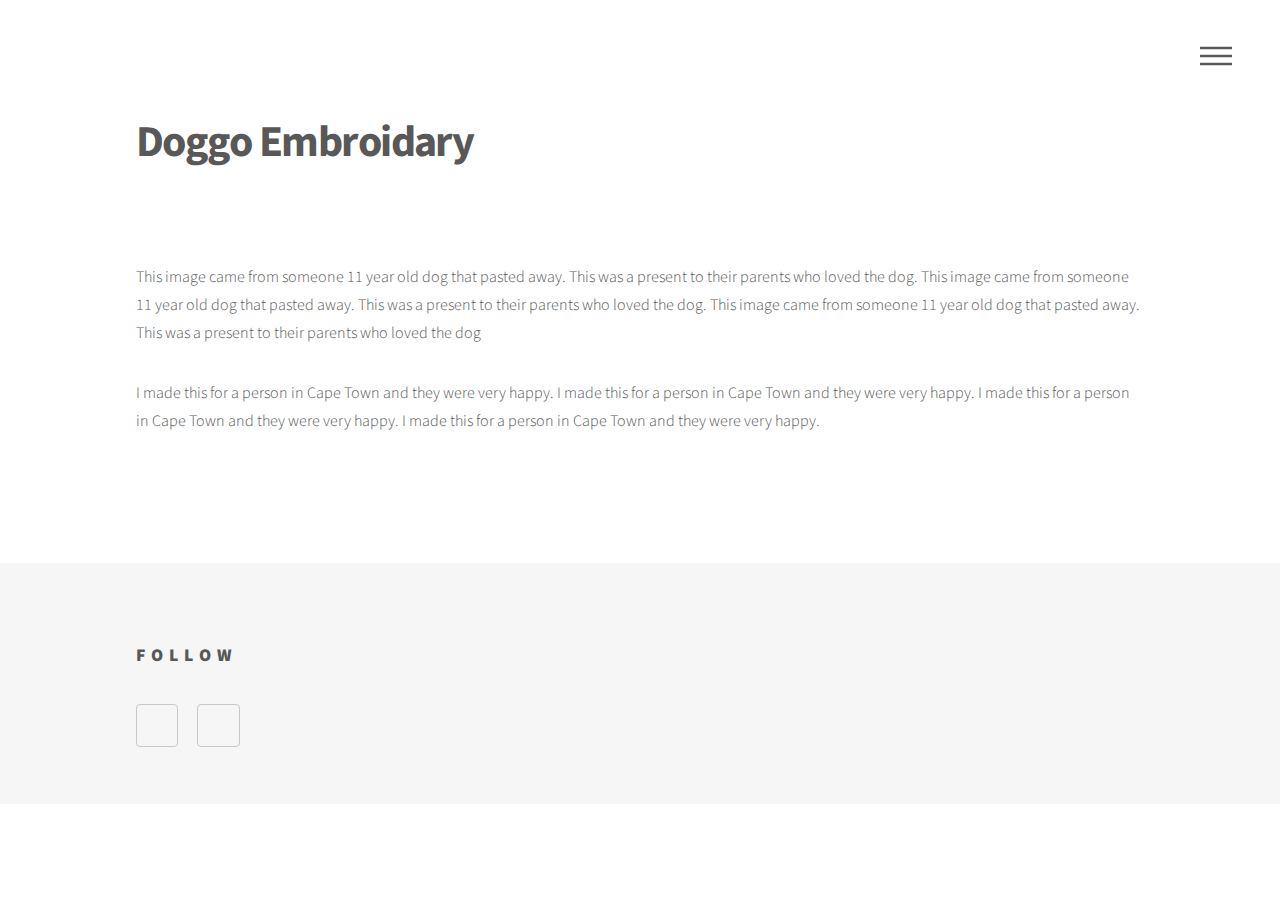
==== commit 98ce12bf: "update some hrefs, and remove duplicate cover image on doggo page" ====
--- a/crafts/dog_embroidary.html
+++ b/crafts/dog_embroidary.html
@@ -48,9 +48,7 @@
 		<div id="main">
 			<div class="inner">
 				<h1>Doggo Embroidary</h1>
-				<div class="col-12"><span class="image fit"><img
-							src="../images/pic13.jpg" alt="" /></span></div>
-				<span class="image main"><img src="images/pic13.jpg" alt="" /></span>
+				<span class="image main"><img src="../images/pic13.jpg" alt="" /></span>
 				<p>This image came from someone 11 year old dog that pasted away. This
 					was a present to their parents who loved the dog. This image came from
 					someone 11 year old dog that pasted away. This
